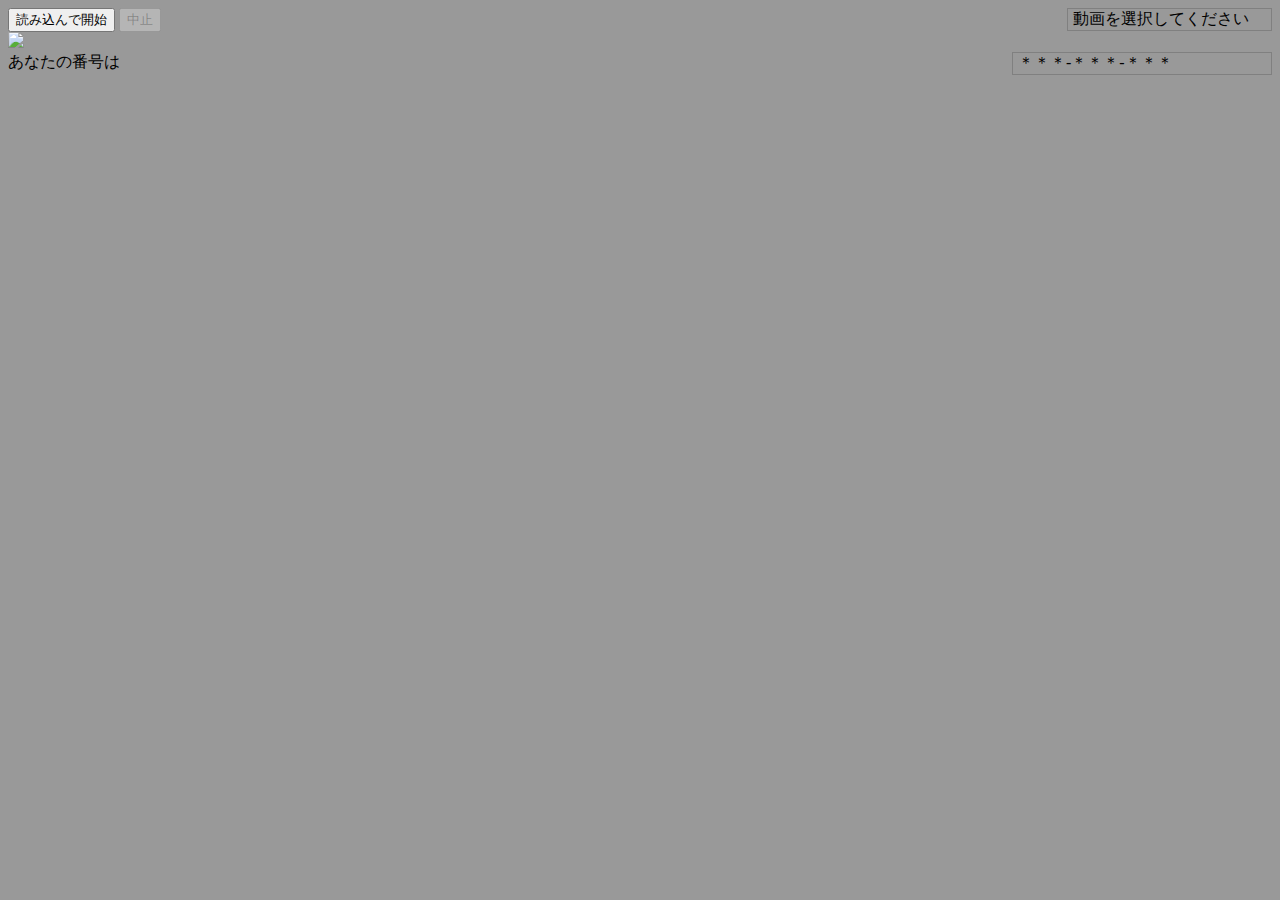
==== index.html @ be6a0cdd "Update index.html" ====
<!DOCTYPE html>
<html>
<head>
  <meta charset="utf-8">
  <link rel="stylesheet" href="../DICE-LA.github.io/css/app.css"><!--整形はココ-->
  <title>1</title>

</head>
<body style="background-color: #999;">

  <div id="app" class="appmas">
<!--/////////////////////////////////////////////////////////////////////////-->
    <div id="top" class="app">
      <input type="button" id="Start" value="読み込んで開始" onclick="document.getElementById('Input').click();" />
      <input type="file" style="display:none;" id="Input" name="srcPath" accept="video/*"/>
      <button  type="button" disabled id="Stop">中止</button>
      <div id="Status" style="float: right; border:1px solid gray; width:193px; padding: 0px 5px; display:inline-block">動画を選択してください</div>
      <div style="clear:both;"></div>
    </div>
<!--/////////////////////////////////////////////////////////////////////////-->
    <div id="mid" class="app">
      <img src="../DICE-LA.github.io/images/lacam.png" width="100%">
    </div>
<!--/////////////////////////////////////////////////////////////////////////-->
    <div id="bott" class="app">
      <div style="float:left; width: 112px;">あなたの番号は</div>
      <div id="Numbers" style="float: right; border:1px solid gray; width:248px; padding: 0px 5px; display:inline-block">***-***-***</div>
      <div style="clear:both;"></div>
    </div>
  </div>

<!--/////////////////////////////////////////////////////////////////////////-->
    <div id="test">
      <div>
        <video id="videoInput" width="1280px" height="720px" style="display:none" muted></video>
        <canvas id="canvasOutput" width="64px" height="64px"></canvas>
        <progress id="Progress" value="0" max="100" style="visibility: hidden">0%</progress>
      </div>
    </div>

    <!--<textarea id=outTx></textarea>-->
<!--/////////////////////////////////////////////////////////////////////////-->
  </div>
  <!--=======================================================================-->
  <script>
  let input = document.getElementById('Input'); //入力ボタン
  let start = document.getElementById('Start');//開始ボタン・・inputのほうで処理を進める・いらない
  let stop = document.getElementById('Stop'); //中止ボタン
  let status = document.getElementById('Status'); //状態表示テキストボックス
  let numberbox = document.getElementById('Numbers');//数字表示用テキストボックス
  /*テスト用*/
  let videoinput = document.getElementById('videoInput')
  let canvasOutput = document.getElementById('canvasOutput');
  let progress = document.getElementById('Progress');
  //let outtx = document.getElementById('outTx');

  /*処理に必要なやーつ*/
  let streaming = false;//動画を読み込んでいるか
  let cap = null;

  let srcMat = null;
  let gray = null;
  let cntr = null;
  let bin = null;
  let rect = null;

  let wpixs = 0;
  let tcnt = 0;
  let fcnt = 0;
  let morse = "";
  let numbers = "";

  let getOk = false;
  //////////////////////////////////////////////////////////////////////////////
  const fps = 90;
  let pvalue = 0;
  let sec = 0;

  window.addEventListener('load', () => {
    console.log('Window Loaded');
    onReady();  // cv.onRuntimeInitialized Is Not Working, So This Is Fallback
  });

  function onReady() {
    console.log('On Ready');

    // Start Video Capture
    // Set Button Events
    start.disabled = false;
    stop.disabled  = true;

    input.addEventListener("change",onStart,false);
    stop.addEventListener('click', onStop);
    status.innerText = '動画を選択してください';
    numberbox.innerText ='＊＊＊-＊＊＊-＊＊＊'
  };

  function onStart() {
        console.log('On Start : Success');
        let file = URL.createObjectURL(input.files[0]);//file の受け渡し
        videoinput.src =file;
        status.innerText = '解析中です。';
        numberbox.innerText = '＊＊＊-＊＊＊-＊＊＊'
        videoinput.defaultPlaybackRate = 3.0;
        videoinput.load();
        videoinput.play();
        progress.style.visibility ="visible";
        cap = new cv.VideoCapture(videoinput);
        srcMat = new cv.Mat(videoinput.height, videoinput.width, cv.CV_8UC4);  // For Video Capture
        gray = new cv.Mat(videoinput.height, videoinput.width, cv.CV_8UC1);  // For Canvas Preview
        cntr = new cv.Mat(videoinput.height, videoinput.width, cv.CV_8UC1);
        bin = new cv.Mat(videoinput.height, videoinput.width, cv.CV_8UC1);
        // Start Process Video
        streaming = true;
        setTimeout(processVideo, 0);


        start.disabled = true;
        start.style.opacity="0.5";//透明度の変換
        start.style.borderColor="#444444";
        start.style.cursor="default";
        start.style.borderWidth="1px";

        stop.disabled  = false;
        stop.style.cursor="pointer";


        input.value = '';
  }

  function onStop() {
    console.log('stoped processing');

    videoinput.pause();
    streaming = false;
  }

  function onEnd(){
      console.log('ended video');
      videoinput.pause();
      streaming = false;
  }

  videoinput.addEventListener('ended', (event) => {
      onEnd();
});

  function processVideo() {
      try {
          if (!streaming) {//読み込み終了
              // clean and stop.
              if(numbers == ""){
                status.innerText = '別の動画を選択。'
                numberbox.innerText = '解読不可'
              }
              else{
                status.innerText = "解析完了"
                console.log(numbers);
                numberbox.innerText = numbers.substr(0,3)+ "-" +numbers.substr(3,3)+ "-" +numbers.substr(6);
              }
              console.log('srcMat, gray ware deleted');
              Init();
              return;
          }
          let begin = Date.now();
          // start processing.
          cap.read(srcMat);
          /*切り抜き場所の設定*/
          let x = videoinput.width/2-32;
          let y = videoinput.height/2-32;
          rect = new cv.Rect(x, y, 64, 64)
          /*切り抜き及び二値化*/
          cntr = srcMat.roi(rect);
          cv.cvtColor(cntr, gray, cv.COLOR_RGB2GRAY);
          cv.threshold(gray, bin, 140, 255, cv.THRESH_BINARY);
          cv.imshow('canvasOutput', bin);

          wpixs = cv.countNonZero(bin);
          if(wpixs>1000){

            if(tcnt==0){
              outline(fcnt);
              fcnt = 0;
              tcnt++;
            }
            else {
              tcnt++;
            }
          }
          else{
            if(fcnt==0){
              bin2morse(tcnt);
              tcnt = 0;
              fcnt++;
            }
            else{
              fcnt++;
            }
          }
          wpixs = 0;
          let delay = 1000/fps - (Date.now() - begin);

          pvalue = Math.round(videoinput.currentTime/videoinput.duration*100);
          if(pvalue>sec){
            console.log(pvalue);
            progress.value = pvalue;
            progress.innerText = pvalue + '%';
            sec++;
          }
          else {
            ;
          }
          setTimeout(processVideo, delay);
      } catch (err) {
          console.log('error');
      }
  }
  function outline(z){
    if (z >= 19){//27
      srchNumstart(morse);
      console.log(morse);
      console.log('>\n>\n');
      morse = "";
    }
    else if (z >= 12){ //空白の長さ12<= z <= 18
      srchNumstart(morse);
      console.log(morse);
      console.log('空白');
      morse = "";
    }
    else if ((z >= 4) && (z <= 8)){ // char間
      srchNumstart(morse);
      console.log(morse);
      morse = "";
    }

    else{
      ; //何もしない
    }
  }

  function bin2morse(o){
    if ((o >= 4) && (o <= 8)){
      morse = morse + "-";
    }
    else if ((o >= 1) && (o <= 3)){
      morse = morse + ".";
    }

    else{ //noise:
      ;
    }
  }

  function srchNumstart(m)
        {
            const comp1 = "---.";
            const comp2 = "---..";
            const comp3 = "---...";
            if (getOk)
            {
                if (m == "-")
                {
                  streaming=false;
                }
                else if (m ==".----")//1の時
                {
                    numbers = numbers + "1";
                }
                else if (m == "..---")
                {
                    numbers += "2";
                }
                else if (m == "...--")
                {
                    numbers += "3";
                }
                else if (m == "....-")
                {
                    numbers += "4";
                }
                else if (m == ".....")
                {
                    numbers += "5";
                }
                else if (m == "-....")
                {
                    numbers += "6";
                }
                else if (m == "--...")
                {
                    numbers += "7";
                }
                else if (m == "---..")
                {
                    numbers += "8";
                }
                else if (m == "----.")
                {
                    numbers += "9";
                }
                else if (m == "-----")
                {
                    numbers += "0";
                }
                else{
                    numbers += "*";
                }
            }

            if (m == comp1||m==comp2||m==comp3)
            {
                getOk = true;
            }
            else
            {
                ;
            }
        }
function Init(){
  srcMat.delete();
  gray.delete();
  cntr.delete();
  bin.delete();
  tcnt = 0;
  fcnt = 0;
  numbers = "";
  getOk=false;
  start.disabled = false;
  start.style.opacity="1";//透明度の変換
  start.style.borderColor="#4444ff";
  start.style.cursor="pointer";
  start.style.borderWidth="";
  stop.disabled  = true;
  stop.style.cursor="default";
  progress.style.visibility = "hidden";
  progress.value = 0;
  progress.innerText = "0%";
  pvalue = sec =0;
  console.log('setting-initialized');
}

  </script>
  <script src="opencv.js" async type="text/javascript"></script>
  </body>
</html>
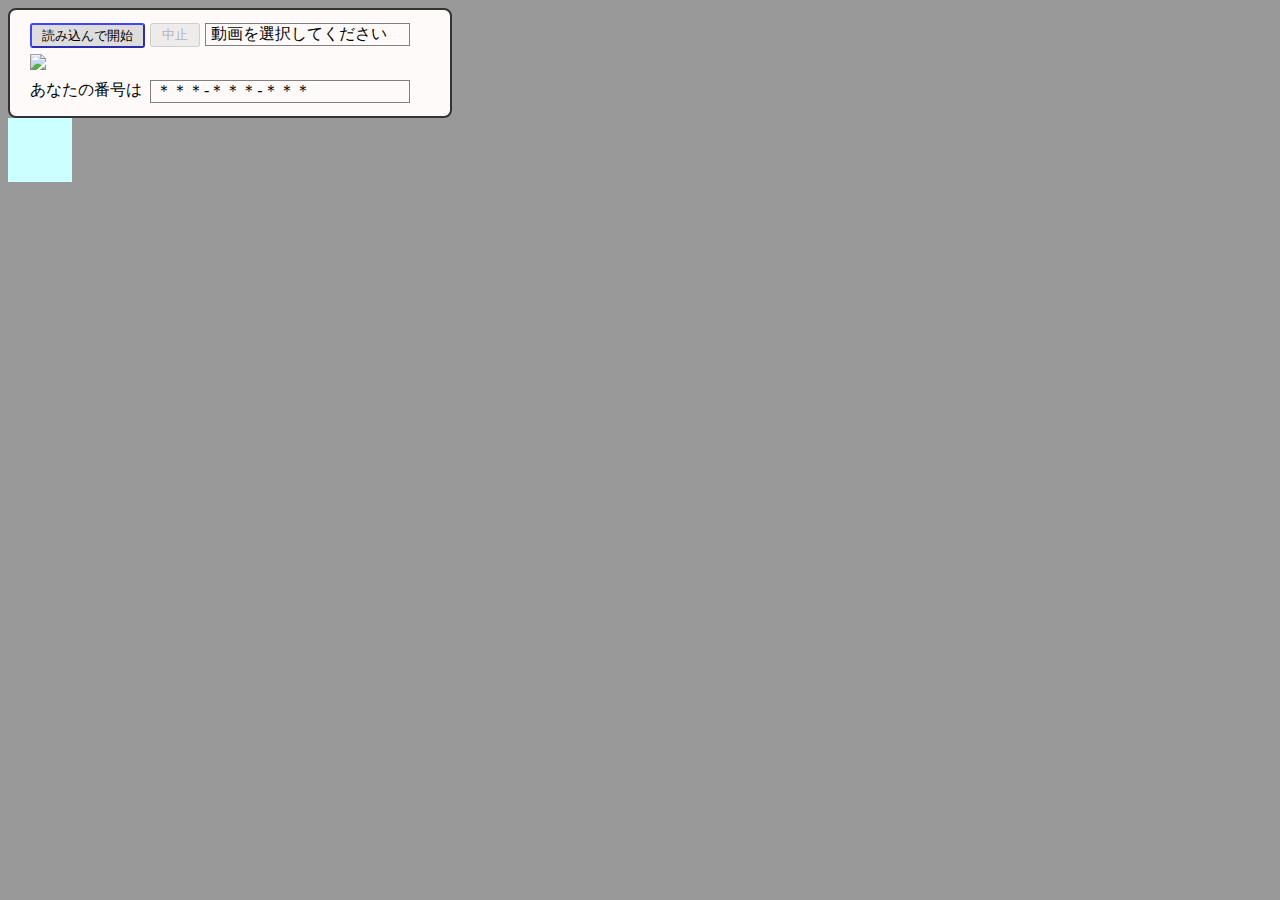
==== commit 82b9392b: "Update index.html" ====
--- a/index.html
+++ b/index.html
@@ -2,7 +2,7 @@
 <html>
 <head>
   <meta charset="utf-8">
-  <link rel="stylesheet" href="../DICE-LA.github.io/css/app.css"><!--整形はココ-->
+  <link rel="stylesheet" href="form.css"><!--整形はココ-->
   <title>1</title>
 
 </head>
@@ -341,6 +341,6 @@
 }
 
   </script>
-  <script src="opencv.js" async type="text/javascript"></script>
+  <script src="../DICE-LA.github.io/js/opencv.js" async type="text/javascript"></script>
   </body>
 </html>
--- a/form.css
+++ b/form.css
@@ -0,0 +1,41 @@
+.appmas{
+  background: #fffafa;
+  padding: 10px 20px;
+  width: 400px;
+  border: 2px solid #333;
+  border-radius: 8px;
+}
+#Start {
+  display       : inline-block;
+  float: left;
+  width         : 115px;
+  font-size     : 10pt;        /* 文字サイズ */
+  text-align    : center;      /* 文字位置   */
+  cursor        : pointer;     /* カーソル   */
+  padding       : 4px 8px;   /* 余白       */
+  background    : #dddddd;     /* 背景色     */
+  color         : #000000;     /* 文字色     */
+  line-height   : 1em;         /* 1行の高さ  */
+  opacity       : 1;           /* 透明度     */
+  transition    : .3s;         /* なめらか変化 */
+  border-color: #4444ff;
+  border-radius: 3px;
+}
+#Start:hover {
+  opacity       : 0.8;         /* カーソル時透明度 */
+  border-width: 1px;
+}
+
+#Stop{
+  width: 50px;
+  margin-left: 5px;
+}
+
+.app{
+  width: 380px;
+  padding:3px 0px;
+}
+
+#canvasOutput {
+  background: #cff;
+}
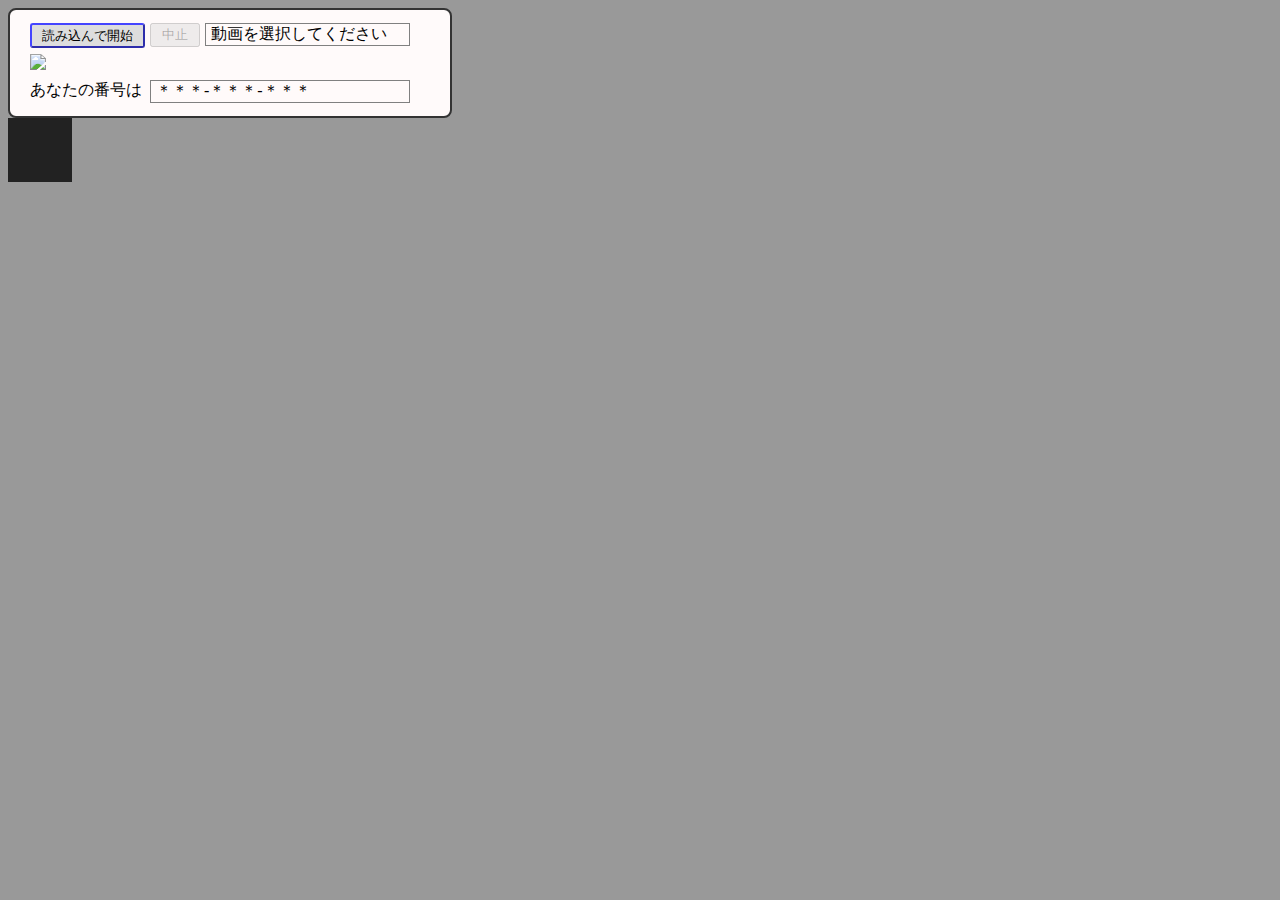
==== commit e514001f: "Update index.html" ====
--- a/index.html
+++ b/index.html
@@ -3,11 +3,11 @@
 <head>
   <meta charset="utf-8">
   <link rel="stylesheet" href="form.css"><!--整形はココ-->
-  <title>1</title>
+  <title>testForm</title>
 
 </head>
 <body style="background-color: #999;">
-
+<div style="margin:auto;">
   <div id="app" class="appmas">
 <!--/////////////////////////////////////////////////////////////////////////-->
     <div id="top" class="app">
--- a/form.css
+++ b/form.css
@@ -37,5 +37,5 @@
 }
 
 #canvasOutput {
-  background: #cff;
+  background: #222;
 }
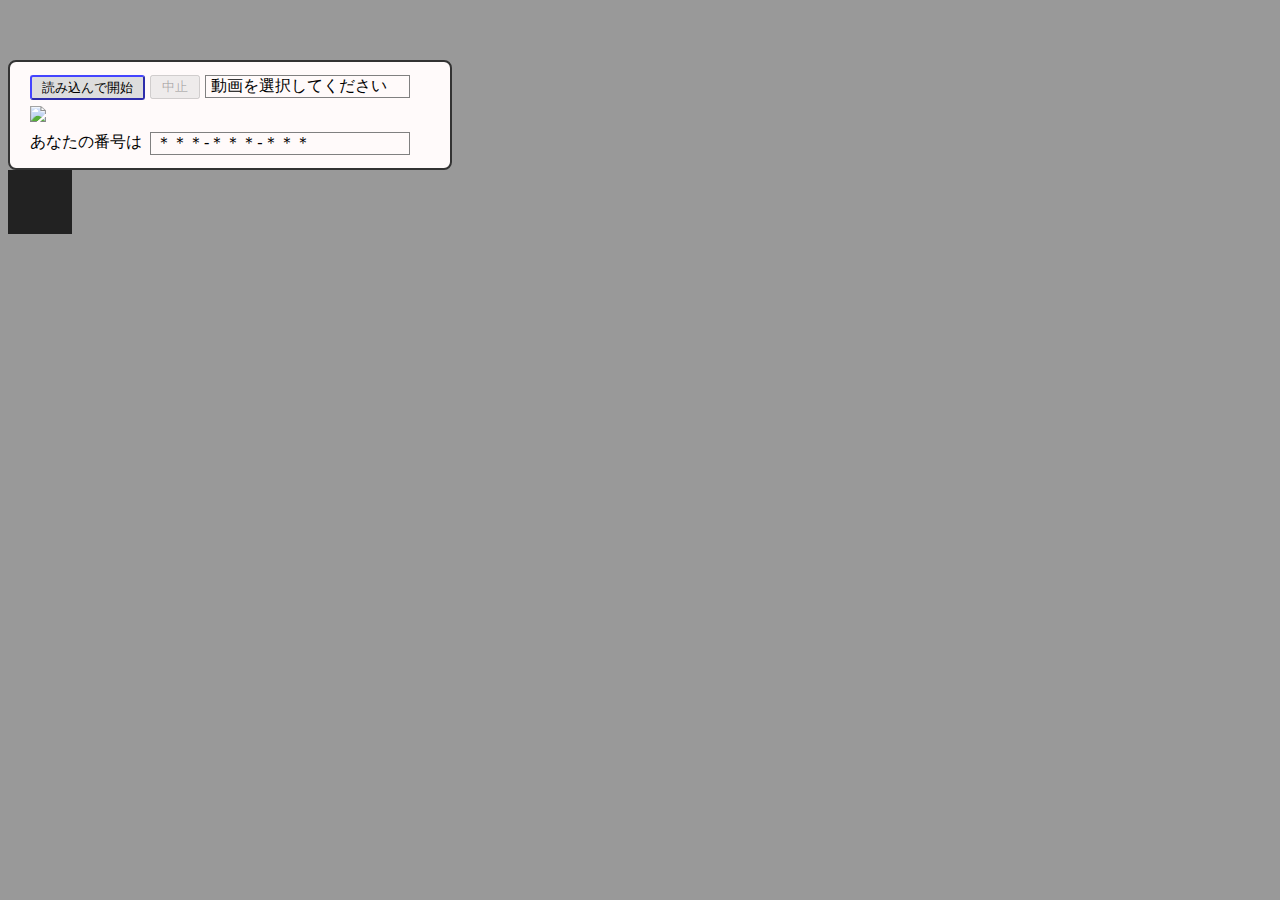
==== commit 344cb85b: "Update index.html" ====
--- a/index.html
+++ b/index.html
@@ -7,7 +7,7 @@
 
 </head>
 <body style="background-color: #999;">
-<div style="margin:auto;">
+<div style="margin: 60px auto;">
   <div id="app" class="appmas">
 <!--/////////////////////////////////////////////////////////////////////////-->
     <div id="top" class="app">
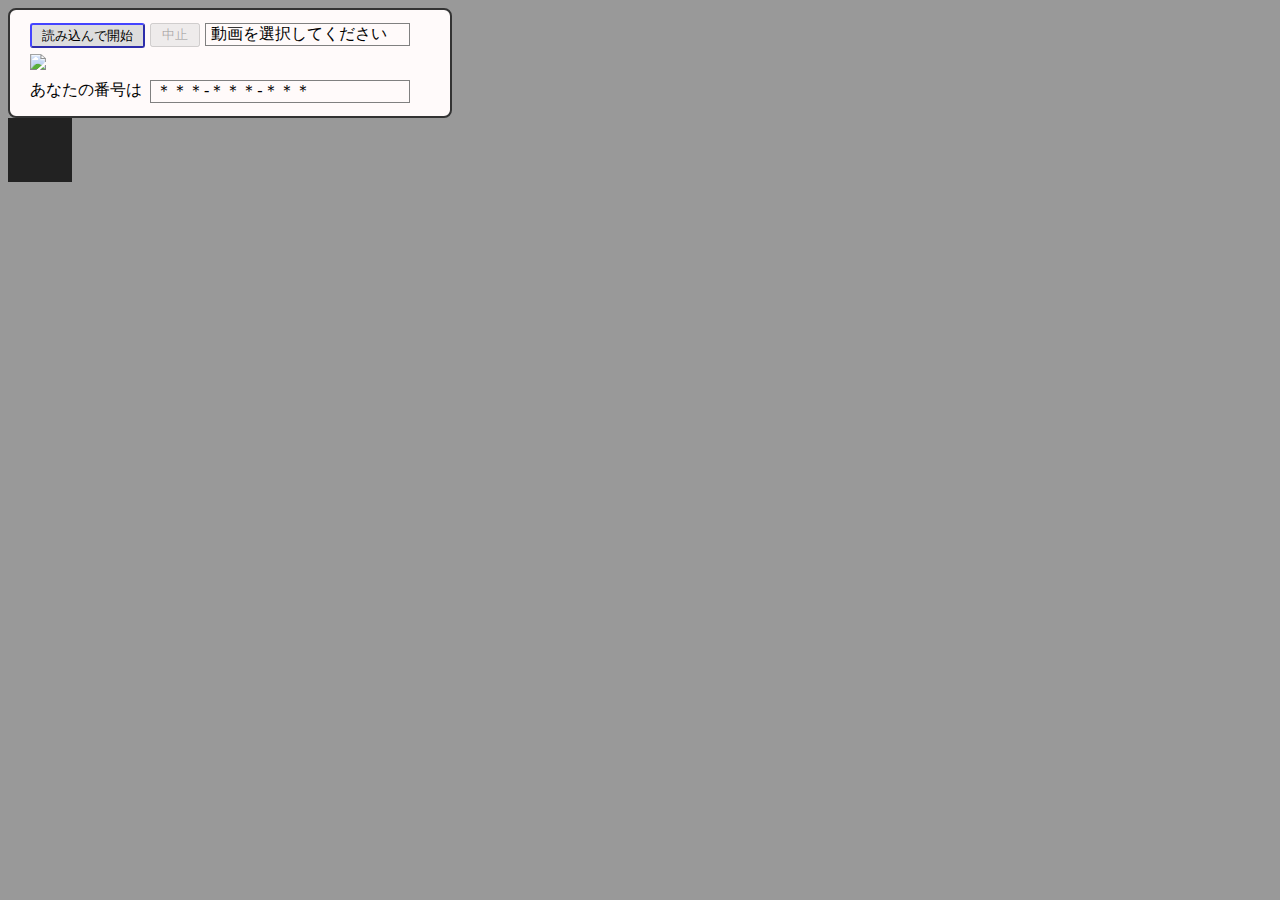
==== commit c0148264: "Update index.html" ====
--- a/index.html
+++ b/index.html
@@ -7,7 +7,6 @@
 
 </head>
 <body style="background-color: #999;">
-<div style="margin: 60px auto;">
   <div id="app" class="appmas">
 <!--/////////////////////////////////////////////////////////////////////////-->
     <div id="top" class="app">
@@ -40,7 +39,6 @@
 
     <!--<textarea id=outTx></textarea>-->
 <!--/////////////////////////////////////////////////////////////////////////-->
-  </div>
   <!--=======================================================================-->
   <script>
   let input = document.getElementById('Input'); //入力ボタン
